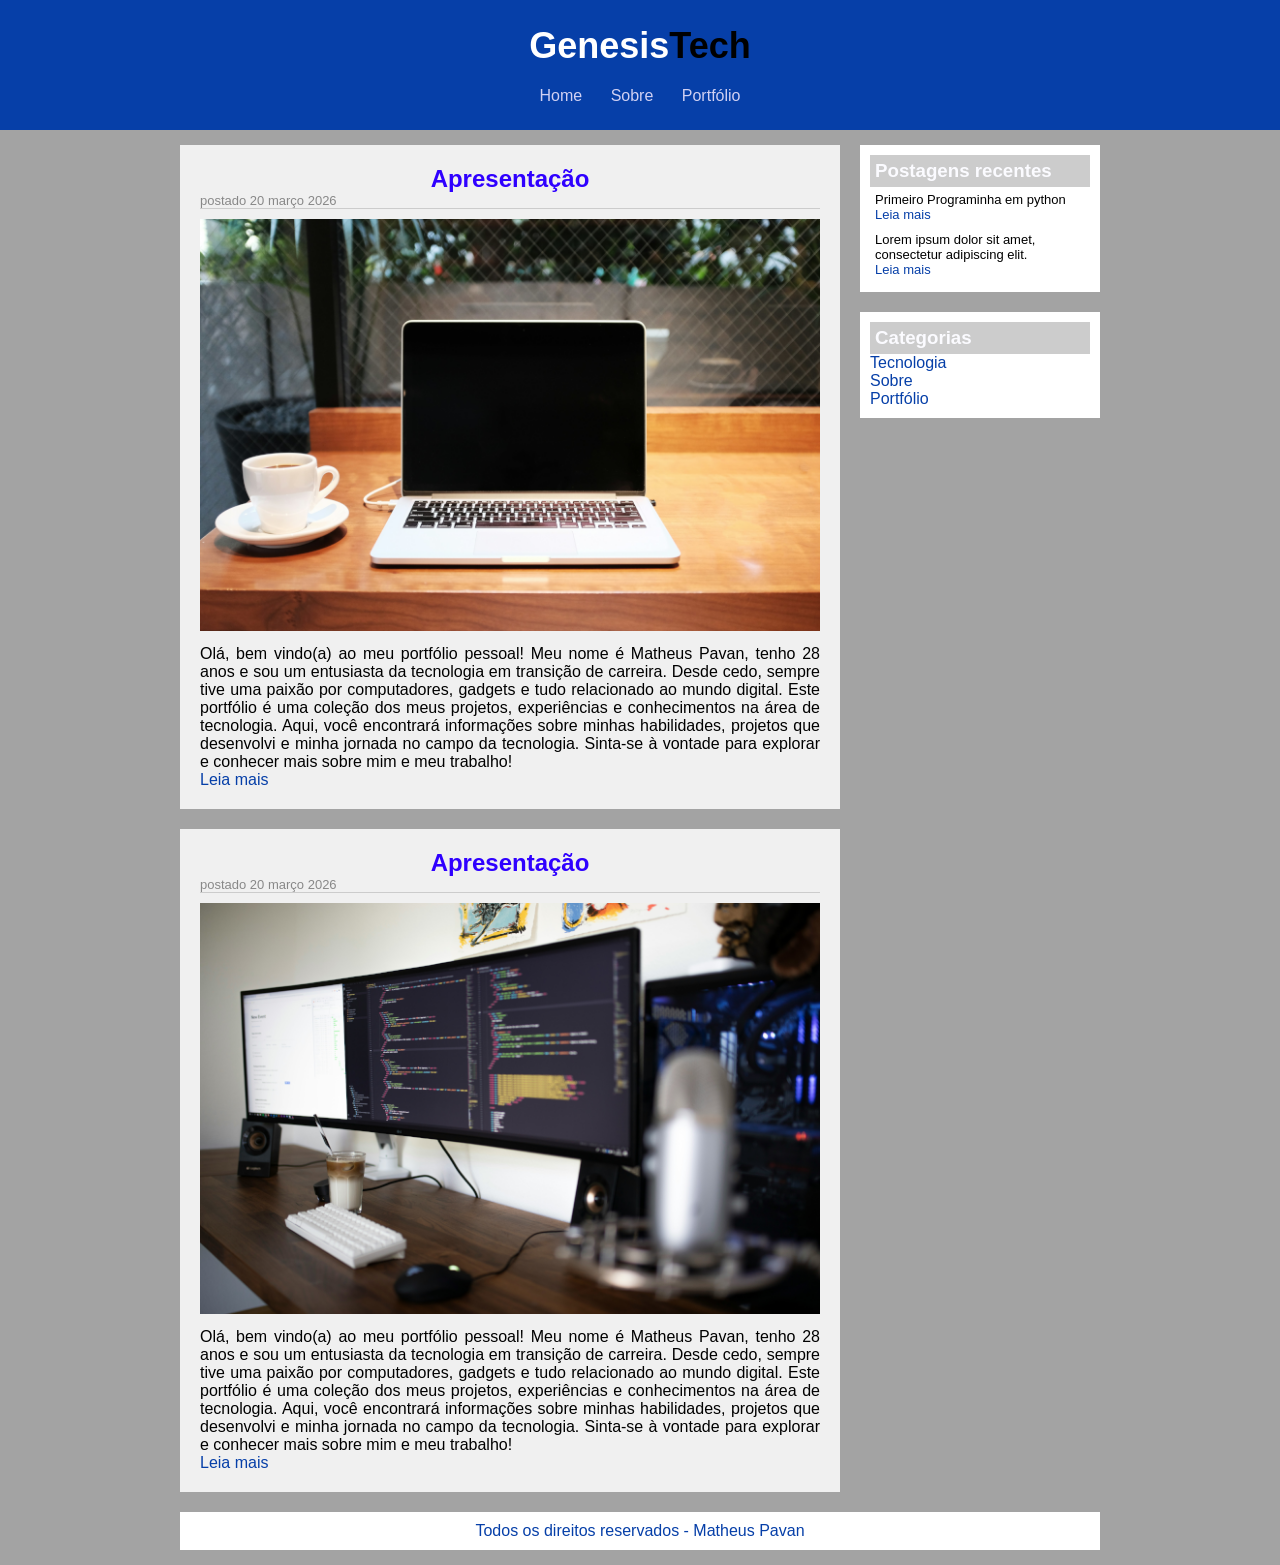
==== index.html @ 8634e5c6 "Initial commit - add portfoil website structure" ====
<!DOCTYPE html>
<html lang="pt-br">

<head>
    <meta charset="UTF-8">
    <meta name="viewport" content="width=device-width, initial-scale=1.0">
    <title>Portifólio Pessoal</title>

    <link rel="stylesheet" href="css/style.css">
</head>

<body>

    <div id="header">

        <div id="logo">
            <h1 class="white">Genesis<span class="black">Tech</span></h1>
        </div>
    
        <div id="menu">
            <a href="index.html">Home</a>
            <a href="pages/sobre.html">Sobre</a>
            <a href="pages/portfolio.html">Portfólio</a>
        </div>

    </div>

    <div id="content">

        <div id="posts">

            <!-- abertura postagem -->
            <div class="post">
                <h2 style="text-align: center;">Apresentação</h2>
                <span class="data-post">postado 20 março 2026</span>
                <img class="img-post" src="imagens/tecnologia01.png">
                <p>
                    Olá, bem vindo(a) ao meu portfólio pessoal! Meu nome é Matheus Pavan, tenho 28 anos e sou um entusiasta da tecnologia em transição de carreira. Desde cedo, sempre tive uma paixão por computadores, gadgets e tudo relacionado ao mundo digital. Este portfólio é uma coleção dos meus projetos, experiências e conhecimentos na área de tecnologia. Aqui, você encontrará informações sobre minhas habilidades, projetos que desenvolvi e minha jornada no campo da tecnologia. Sinta-se à vontade para explorar e conhecer mais sobre mim e meu trabalho!
                </p>
                <a href="">Leia mais</a>
            </div>
            <!--fechamento postagem -->
  <!-- abertura postagem -->
            <div class="post">
                <h2 style="text-align: center;">Apresentação</h2>
                <span class="data-post">postado 20 março 2026</span>
                <img class="img-post" src="imagens/tecnologia02.png">
                <p>
                    Olá, bem vindo(a) ao meu portfólio pessoal! Meu nome é Matheus Pavan, tenho 28 anos e sou um entusiasta da tecnologia em transição de carreira. Desde cedo, sempre tive uma paixão por computadores, gadgets e tudo relacionado ao mundo digital. Este portfólio é uma coleção dos meus projetos, experiências e conhecimentos na área de tecnologia. Aqui, você encontrará informações sobre minhas habilidades, projetos que desenvolvi e minha jornada no campo da tecnologia. Sinta-se à vontade para explorar e conhecer mais sobre mim e meu trabalho!
                </p>
                <a href="">Leia mais</a>
            </div>
            <!--fechamento postagem -->
        </div>
    
        <div id="right-side">

            <div class="content-right">
                <h3>Postagens recentes</h3>

                <div class="post-right">
                    <p>Primeiro Programinha em python</p>
                    <a href="">Leia mais</a>
                </div>

                <div class="post-right" style="border-bottom: none;">
                    <p>Lorem ipsum dolor sit amet, consectetur adipiscing elit.</p>
                    <a href="">Leia mais</a>
                </div>

            </div>

            <div class="content-right">
                <h3>Categorias</h3>

                <a href="">Tecnologia</a><br>
                <a href="">Sobre</a><br>
                <a href="">Portfólio</a><br>
                
            </div>

        </div>

        <div id="footer">
            Todos os direitos reservados - Matheus Pavan
        </div>

    </div>
</body>

</html>
---- css/style.css ----
/*
*** limpeza de formatação **
*/

*{
    margin: 0; /**\* remove a margem padrão de todos os elementos (interno) */
    padding: 0; /**\* remove o preenchimento padrão de todos os elementos (externo)*/

}

/* formatações genericas */

body{
    font-size: 16px;
    font-family:'Franklin Gothic Medium', 'Arial Narrow', Arial, sans-serif;
    background-color: #a3a3a3;
}

h1{ 
    color:#000000;
    font-size: 36px;
}

h2{ 
    color:#2f00ff;
}
h3{ 
    color:#fbfbff;
    background: #CCCCCC;
    padding: 5px;
}



/* sempre começar pela ordem do html */

/* estilização do header */


#header{
    background-color: #063fa8;
    padding: 15px;
    text-align: center;
}

#logo, #menu{
    padding: 10px;
}

#header a:link, #header a:visited{ /* pseudoclasses para estilizar o link em seus estados normal e visitado */
    color: rgb(209, 209, 243);
    padding: 8px 12px;
}

#header a:hover{ /* pseudoclasses para estilizar o link quando o mouse passar por cima */
    color: rgb(72, 160, 238);
    background:     #ffffff;
    text-decoration: none;
}

.white{
    color: #ffffff;
}

.black{
    color: #000000;
}

/* estilização do conteúdo */

#content{
    width: 920px; /* largura fixa para o conteúdo */
    margin: 0 auto; /* centraliza o conteúdo, 0 para cima e baixo e auto para os lados */
    padding: 15px;
}

/* estilização dos posts */

#posts{
    width: 660px; /* largura fixa para os posts */
    float: left; /* alinha os posts à esquerda, permitindo que outros elementos flutuem ao lado */
}

.post{ /* estilização individual de cada post */
    padding: 20px;
    margin-bottom: 20px;
    background-color: #f0f0f0;
    text-align: justify; /* alinha o texto dos posts de forma justificada */
}

.data-post{
    font-size: 13px;
    border-bottom: 1px solid #cccccc; /* adiciona uma linha abaixo da data para separar visualmente do conteúdo do post */
    color: #888888;
    margin-bottom: 10px;
    display: block; /* exibe a data como um bloco separado */
}
.img-post{
    width: 620px; /* faz a imagem ocupar toda a largura do post */
    height: auto; /* mantém a proporção da imagem */
    margin-bottom: 10px; /* adiciona um espaço abaixo da imagem para separar do texto */
}
/* Lado direito */

#right-side{
    width: 240px; /* largura fixa para o lado direito */
    float: right; /* alinha o lado direito à direita, permitindo que os posts flutuem ao lado */
}

.content-right{
    float: right right; /* alinha o conteúdo do lado direito à direita, permitindo que outros elementos flutuem ao lado */
    background: #FFFFFF;
    padding: 10px;
    margin-bottom: 20px;

}
.post-right{
    font-size: 13px;
    padding: 5px;
    margin-bottom: 1px dotted #000000; /* adiciona uma linha pontilhada abaixo de cada post para separar visualmente os posts */
}

/* estilização dos links */

a{ /* estilização geral para todos os links */
    text-decoration: none;
}
a:link, a:visited{ /* pseudoclasses para estilizar o link em seus estados normal e visitado */
    color: #063fa8;
}
a:hover{
    color: #063fa8; /* mantém a cor do link ao passar o mouse por cima */
    text-decoration: underline;
}

/* estilização do rodapé */

#footer{
    clear:both; /* limpa os floats para garantir que o rodapé fique abaixo de todos os elementos flutuantes */
    text-align: center;
    padding: 10px;
    background: #ffffff;
    color:#063fa8
}
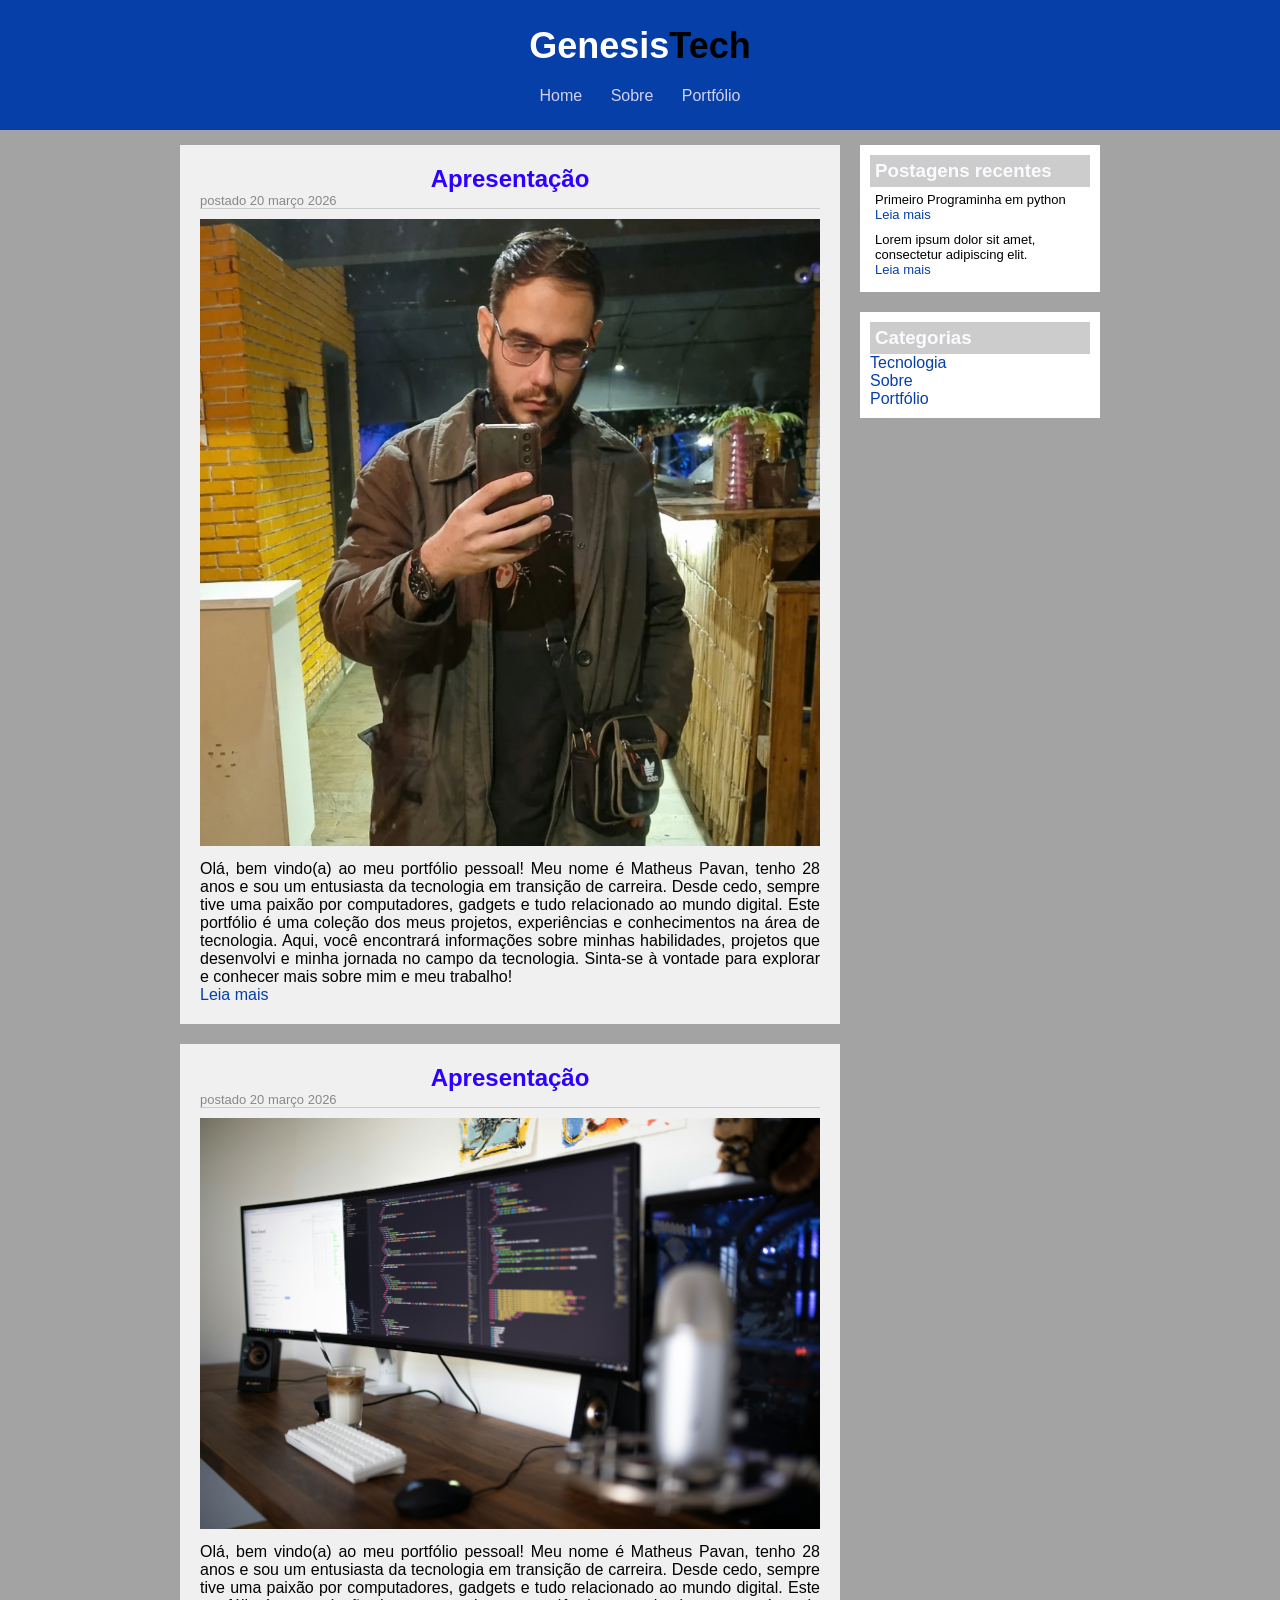
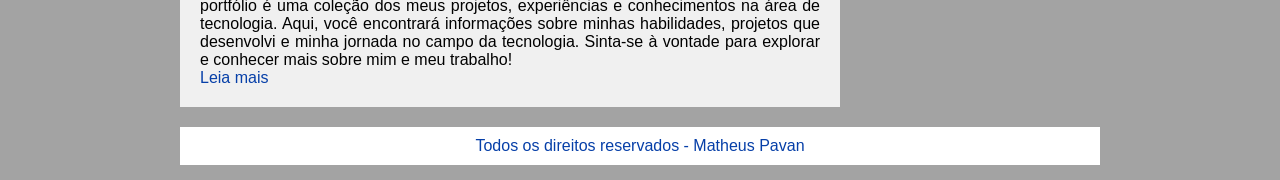
==== commit 99bf3730: "Fix image sources and clean up HTML structure Updated image source in posts and cleaned up HTML." ====
--- a/index.html
+++ b/index.html
@@ -33,7 +33,7 @@
             <div class="post">
                 <h2 style="text-align: center;">Apresentação</h2>
                 <span class="data-post">postado 20 março 2026</span>
-                <img class="img-post" src="imagens/tecnologia01.png">
+                <img class="img-post" src="imagens/eu.png">
                 <p>
                     Olá, bem vindo(a) ao meu portfólio pessoal! Meu nome é Matheus Pavan, tenho 28 anos e sou um entusiasta da tecnologia em transição de carreira. Desde cedo, sempre tive uma paixão por computadores, gadgets e tudo relacionado ao mundo digital. Este portfólio é uma coleção dos meus projetos, experiências e conhecimentos na área de tecnologia. Aqui, você encontrará informações sobre minhas habilidades, projetos que desenvolvi e minha jornada no campo da tecnologia. Sinta-se à vontade para explorar e conhecer mais sobre mim e meu trabalho!
                 </p>
@@ -60,7 +60,7 @@
 
                 <div class="post-right">
                     <p>Primeiro Programinha em python</p>
-                    <a href="">Leia mais</a>
+                    <a href="pages/progpy.html">Leia mais</a>
                 </div>
 
                 <div class="post-right" style="border-bottom: none;">
@@ -88,4 +88,4 @@
     </div>
 </body>
 
-</html>+</html>
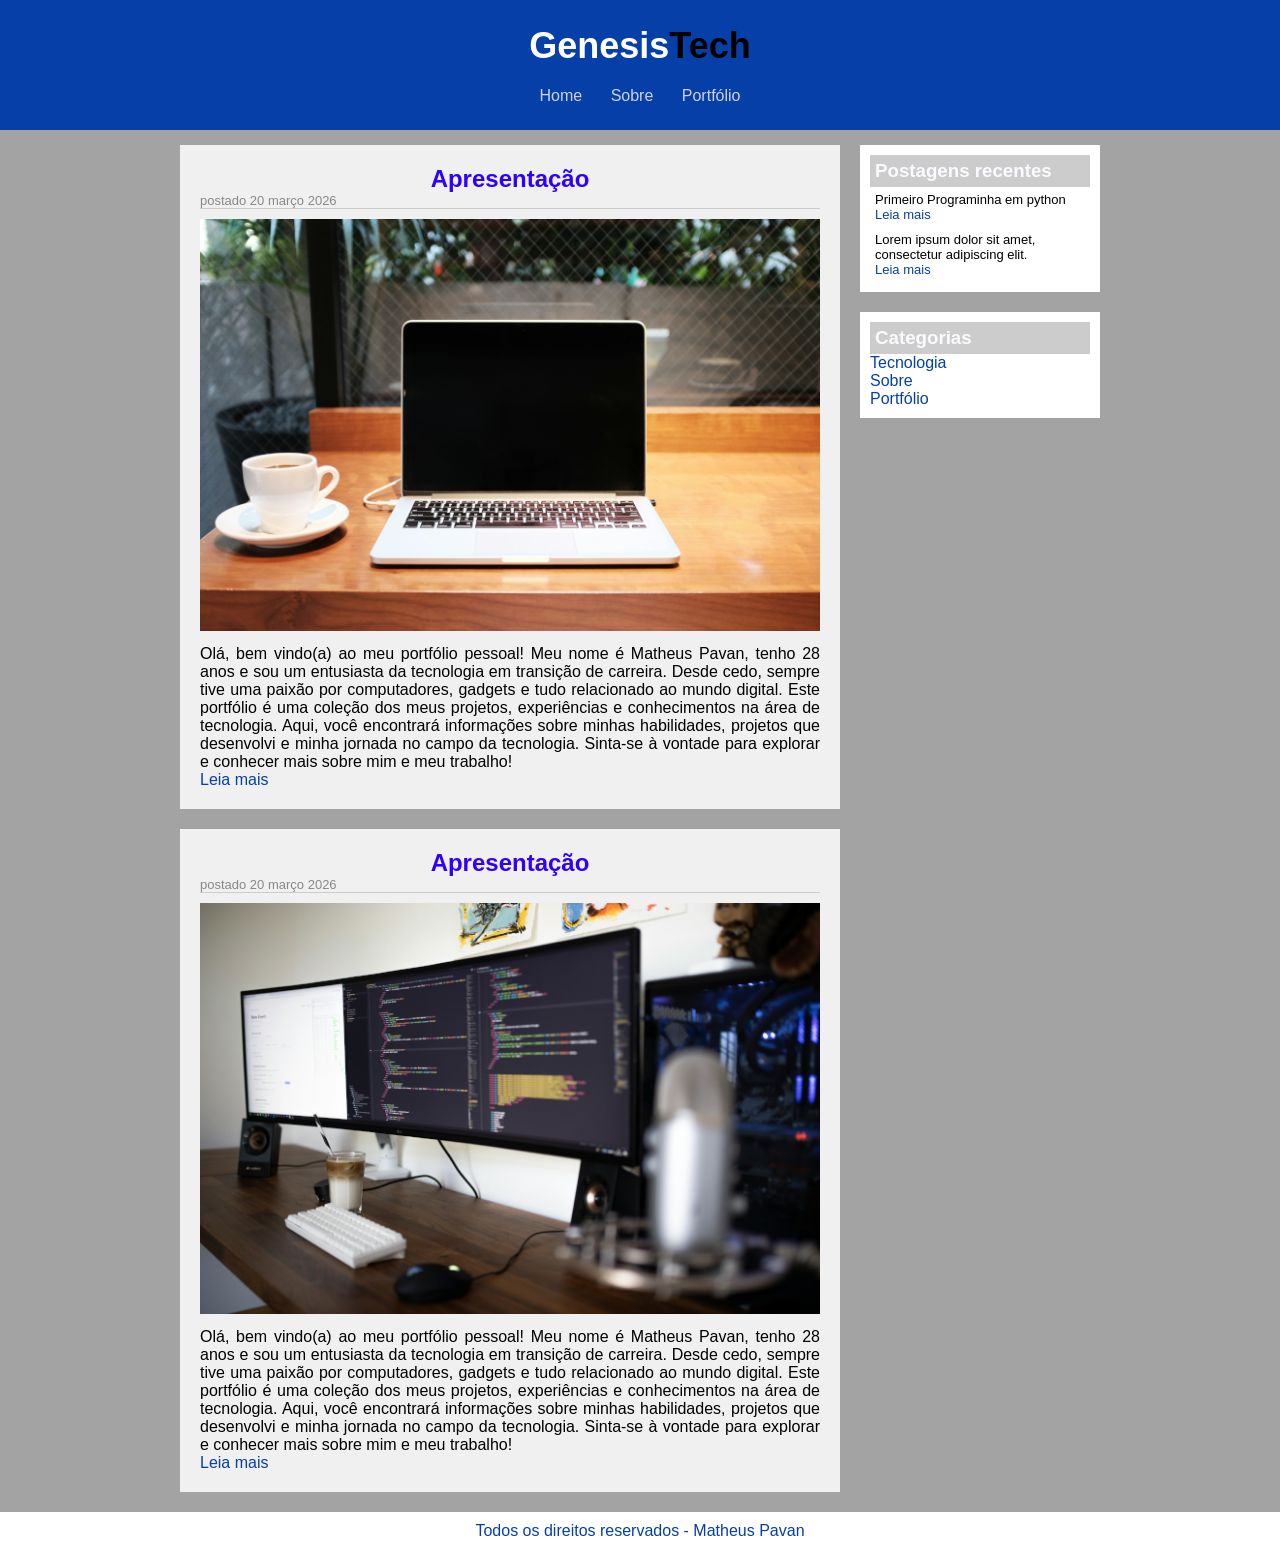
==== commit 6794400d: "Fix HTML structure and update image sources fix: footer position bug" ====
--- a/index.html
+++ b/index.html
@@ -33,7 +33,7 @@
             <div class="post">
                 <h2 style="text-align: center;">Apresentação</h2>
                 <span class="data-post">postado 20 março 2026</span>
-                <img class="img-post" src="imagens/eu.png">
+                <img class="img-post" src="imagens/tecnologia01.png">
                 <p>
                     Olá, bem vindo(a) ao meu portfólio pessoal! Meu nome é Matheus Pavan, tenho 28 anos e sou um entusiasta da tecnologia em transição de carreira. Desde cedo, sempre tive uma paixão por computadores, gadgets e tudo relacionado ao mundo digital. Este portfólio é uma coleção dos meus projetos, experiências e conhecimentos na área de tecnologia. Aqui, você encontrará informações sobre minhas habilidades, projetos que desenvolvi e minha jornada no campo da tecnologia. Sinta-se à vontade para explorar e conhecer mais sobre mim e meu trabalho!
                 </p>
@@ -80,10 +80,10 @@
             </div>
 
         </div>
-
-        <div id="footer">
-            Todos os direitos reservados - Matheus Pavan
-        </div>
+    </div>
+<div id="footer">
+    Todos os direitos reservados - Matheus Pavan
+</div>
 
     </div>
 </body>
